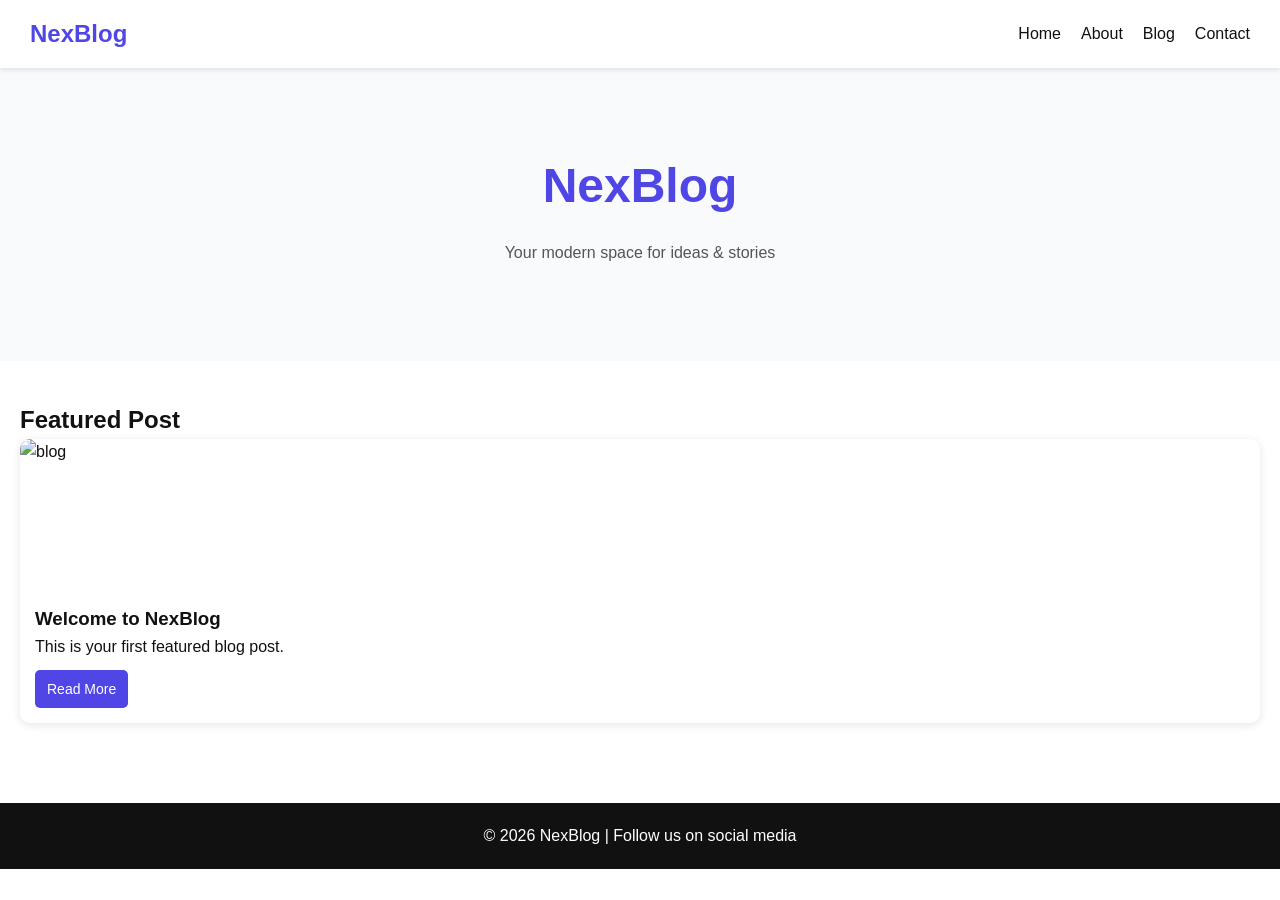
==== index.html @ 60da743f "Add files via upload" ====
<!DOCTYPE html>
<html lang="en">
<head>
  <meta charset="UTF-8">
  <meta name="viewport" content="width=device-width, initial-scale=1.0">
  <title>NexBlog</title>
  <style>
    /* RESET */
    *{margin:0;padding:0;box-sizing:border-box;font-family:Arial, sans-serif}

    body{background:#fff;color:#111;line-height:1.6}

    a{text-decoration:none;color:inherit}

    header{
      display:flex;justify-content:space-between;align-items:center;
      padding:15px 30px;background:#fff;box-shadow:0 2px 5px rgba(0,0,0,0.1);
      position:sticky;top:0;z-index:1000;
    }

    .logo{font-size:24px;font-weight:bold;color:#4f46e5}

    nav ul{display:flex;list-style:none;gap:20px}

    nav ul li a:hover{color:#4f46e5}

    .menu-toggle{display:none;cursor:pointer;font-size:22px}

    /* HERO */
    .hero{
      text-align:center;padding:80px 20px;background:#f9fafb;
    }

    .hero h1{font-size:48px;color:#4f46e5}
    .hero p{margin:15px 0;color:#555}

    /* BLOG GRID */
    .blog-section{padding:40px 20px}

    .blog-grid{
      display:grid;
      grid-template-columns:repeat(auto-fit,minmax(250px,1fr));
      gap:20px;
    }

    .card{
      border-radius:10px;overflow:hidden;box-shadow:0 2px 10px rgba(0,0,0,0.1);
      transition:0.3s;
    }

    .card:hover{transform:translateY(-5px)}

    .featured-card{max-width:100%;margin:0 auto}
    .featured-card img{width:100%;height:auto;object-fit:contain;display:block}

    .card img{width:100%;height:150px;object-fit:cover}

    .card-content{padding:15px}

    .btn{
      display:inline-block;margin-top:10px;padding:8px 12px;
      background:#4f46e5;color:#fff;border-radius:5px;font-size:14px;
    }

    /* PAGES */
    section{display:none}
    section.active{display:block}

    /* CONTACT */
    form{max-width:400px;margin:auto}

    input,textarea{
      width:100%;padding:10px;margin:10px 0;border:1px solid #ccc;border-radius:5px;
    }

    button{
      padding:10px;background:#4f46e5;color:#fff;border:none;border-radius:5px;cursor:pointer;
    }

    footer{
      text-align:center;padding:20px;background:#111;color:#fff;margin-top:40px;
    }

    /* RESPONSIVE */
    @media(max-width:768px){
      nav ul{display:none;flex-direction:column;background:#fff;position:absolute;top:60px;right:20px;padding:15px;box-shadow:0 2px 10px rgba(0,0,0,0.2)}
      nav ul.active{display:flex}
      .menu-toggle{display:block}
    }
  </style>
</head>
<body>

<header>
  <div class="logo">NexBlog</div>
  <nav>
    <div class="menu-toggle" onclick="toggleMenu()">☰</div>
    <ul id="menu">
      <li><a href="#" onclick="showPage('home')">Home</a></li>
      <li><a href="#" onclick="showPage('about')">About</a></li>
      <li><a href="#" onclick="showPage('blog')">Blog</a></li>
      <li><a href="#" onclick="showPage('contact')">Contact</a></li>
    </ul>
  </nav>
</header>

<!-- HOME -->
<section id="home" class="active">
  <div class="hero">
    <h1>NexBlog</h1>
    <p>Your modern space for ideas & stories</p>
  </div>

  <div class="blog-section">
    <h2>Featured Post</h2>
    <div class="card featured-card">
      <img src="https://picsum.photos/600/300" alt="blog">
      <div class="card-content">
        <h3>Welcome to NexBlog</h3>
        <p>This is your first featured blog post.</p>
        <a class="btn" onclick="openPost('Welcome to NexBlog','Full article content here...')">Read More</a>
      </div>
    </div>
  </div>
</section>

<!-- BLOG -->
<section id="blog">
  <div class="blog-section">
    <h2>Latest Blogs</h2>
    <div class="blog-grid" id="blogGrid"></div>
  </div>
</section>

<!-- SINGLE POST -->
<section id="post">
  <div class="blog-section">
    <h2 id="postTitle"></h2>
    <p id="postContent"></p>
  </div>
</section>

<!-- ABOUT -->
<section id="about">
  <div class="blog-section">
    <h2>About NexBlog</h2>
    <p>NexBlog is a modern blogging platform designed to share knowledge, ideas, and stories with a clean and minimal interface.</p>
  </div>
</section>

<!-- CONTACT -->
<section id="contact">
  <div class="blog-section">
    <h2>Contact Us</h2>
    <form onsubmit="return validateForm()">
      <input type="text" id="name" placeholder="Your Name">
      <input type="email" id="email" placeholder="Your Email">
      <textarea id="message" placeholder="Your Message"></textarea>
      <button type="submit">Send</button>
    </form>
  </div>
</section>

<footer>
  <p>© 2026 NexBlog | Follow us on social media</p>
</footer>

<script>
  function toggleMenu(){
    document.getElementById('menu').classList.toggle('active');
  }

  function showPage(page){
    document.querySelectorAll('section').forEach(sec=>sec.classList.remove('active'));
    document.getElementById(page).classList.add('active');
  }

  function openPost(title, content){
    document.getElementById('postTitle').innerText = title;
    document.getElementById('postContent').innerText = content;
    showPage('post');
  }

  function validateForm(){
    let name=document.getElementById('name').value;
    let email=document.getElementById('email').value;
    let message=document.getElementById('message').value;

    if(name=="" || email=="" || message==""){
      alert("All fields are required!");
      return false;
    }

    if(!email.includes('@')){
      alert("Enter valid email!");
      return false;
    }

    alert("Message sent successfully!");
    return true;
  }

  // Dynamic blog data
  const blogs=[
    {title:"Tech Trends 2026",desc:"Latest technology trends.",img:"https://picsum.photos/300/200"},
    {title:"Web Design Tips",desc:"Improve your UI skills.",img:"https://picsum.photos/301/200"},
    {title:"Freelancing Guide",desc:"Earn online easily.",img:"https://picsum.photos/302/200"}
  ];

  const grid=document.getElementById('blogGrid');

  blogs.forEach(blog=>{
    grid.innerHTML += `
      <div class="card">
        <img src="${blog.img}">
        <div class="card-content">
          <h3>${blog.title}</h3>
          <p>${blog.desc}</p>
          <a class="btn" onclick="openPost('${blog.title}','Full content for ${blog.title}')">Read More</a>
        </div>
      </div>
    `;
  });
</script>

</body>
</html>
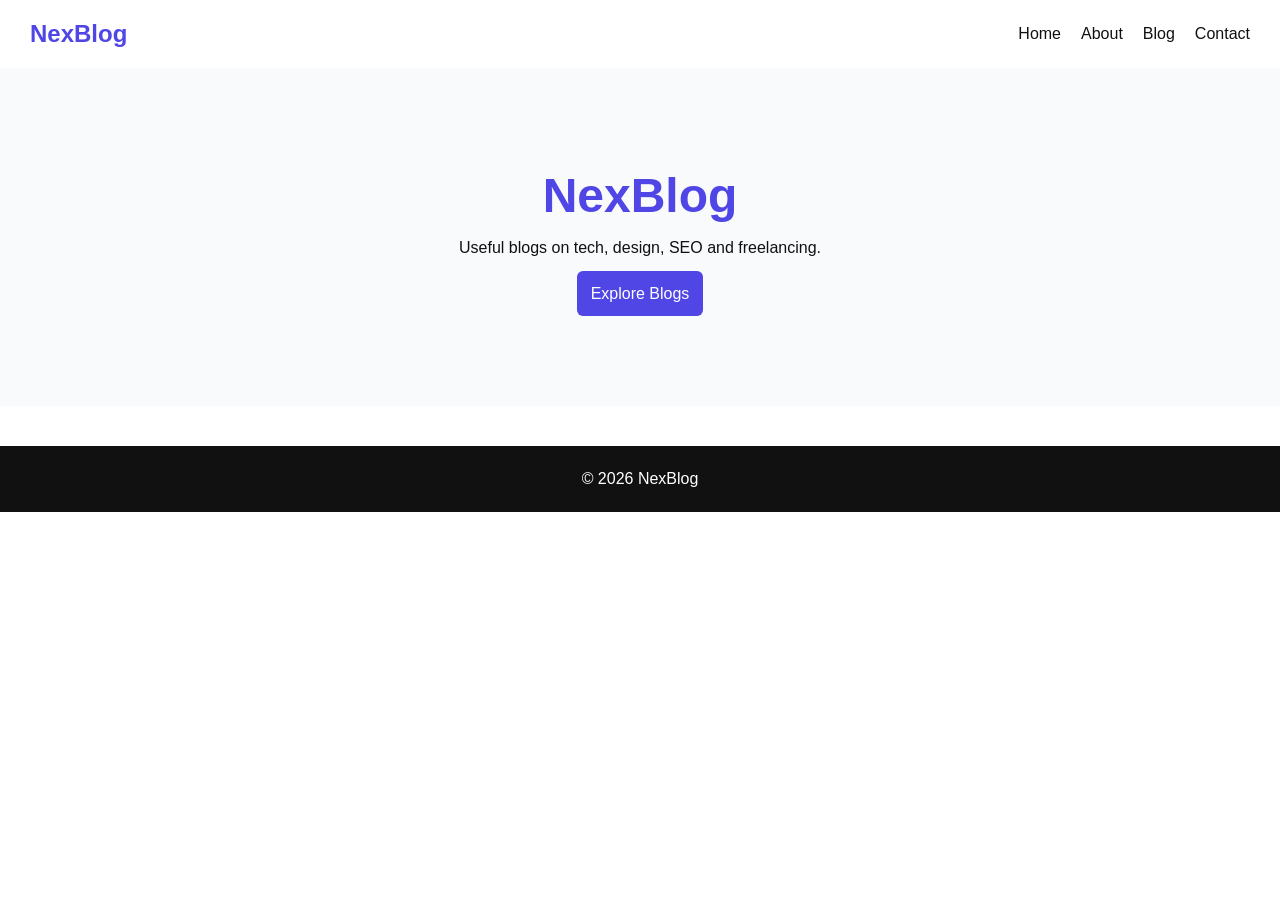
==== commit ab1daa3a: "technical seo updates" ====
--- a/index.html
+++ b/index.html
@@ -1,227 +1,36 @@
-<!DOCTYPE html>
-<html lang="en">
-<head>
-  <meta charset="UTF-8">
-  <meta name="viewport" content="width=device-width, initial-scale=1.0">
-  <title>NexBlog</title>
-  <style>
-    /* RESET */
-    *{margin:0;padding:0;box-sizing:border-box;font-family:Arial, sans-serif}
-
-    body{background:#fff;color:#111;line-height:1.6}
-
-    a{text-decoration:none;color:inherit}
-
-    header{
-      display:flex;justify-content:space-between;align-items:center;
-      padding:15px 30px;background:#fff;box-shadow:0 2px 5px rgba(0,0,0,0.1);
-      position:sticky;top:0;z-index:1000;
-    }
-
-    .logo{font-size:24px;font-weight:bold;color:#4f46e5}
-
-    nav ul{display:flex;list-style:none;gap:20px}
-
-    nav ul li a:hover{color:#4f46e5}
-
-    .menu-toggle{display:none;cursor:pointer;font-size:22px}
-
-    /* HERO */
-    .hero{
-      text-align:center;padding:80px 20px;background:#f9fafb;
-    }
-
-    .hero h1{font-size:48px;color:#4f46e5}
-    .hero p{margin:15px 0;color:#555}
-
-    /* BLOG GRID */
-    .blog-section{padding:40px 20px}
-
-    .blog-grid{
-      display:grid;
-      grid-template-columns:repeat(auto-fit,minmax(250px,1fr));
-      gap:20px;
-    }
-
-    .card{
-      border-radius:10px;overflow:hidden;box-shadow:0 2px 10px rgba(0,0,0,0.1);
-      transition:0.3s;
-    }
-
-    .card:hover{transform:translateY(-5px)}
-
-    .featured-card{max-width:100%;margin:0 auto}
-    .featured-card img{width:100%;height:auto;object-fit:contain;display:block}
-
-    .card img{width:100%;height:150px;object-fit:cover}
-
-    .card-content{padding:15px}
-
-    .btn{
-      display:inline-block;margin-top:10px;padding:8px 12px;
-      background:#4f46e5;color:#fff;border-radius:5px;font-size:14px;
-    }
-
-    /* PAGES */
-    section{display:none}
-    section.active{display:block}
-
-    /* CONTACT */
-    form{max-width:400px;margin:auto}
-
-    input,textarea{
-      width:100%;padding:10px;margin:10px 0;border:1px solid #ccc;border-radius:5px;
-    }
-
-    button{
-      padding:10px;background:#4f46e5;color:#fff;border:none;border-radius:5px;cursor:pointer;
-    }
-
-    footer{
-      text-align:center;padding:20px;background:#111;color:#fff;margin-top:40px;
-    }
-
-    /* RESPONSIVE */
-    @media(max-width:768px){
-      nav ul{display:none;flex-direction:column;background:#fff;position:absolute;top:60px;right:20px;padding:15px;box-shadow:0 2px 10px rgba(0,0,0,0.2)}
-      nav ul.active{display:flex}
-      .menu-toggle{display:block}
-    }
-  </style>
-</head>
-<body>
-
-<header>
-  <div class="logo">NexBlog</div>
-  <nav>
-    <div class="menu-toggle" onclick="toggleMenu()">☰</div>
-    <ul id="menu">
-      <li><a href="#" onclick="showPage('home')">Home</a></li>
-      <li><a href="#" onclick="showPage('about')">About</a></li>
-      <li><a href="#" onclick="showPage('blog')">Blog</a></li>
-      <li><a href="#" onclick="showPage('contact')">Contact</a></li>
-    </ul>
-  </nav>
-</header>
-
-<!-- HOME -->
-<section id="home" class="active">
-  <div class="hero">
-    <h1>NexBlog</h1>
-    <p>Your modern space for ideas & stories</p>
-  </div>
-
-  <div class="blog-section">
-    <h2>Featured Post</h2>
-    <div class="card featured-card">
-      <img src="https://picsum.photos/600/300" alt="blog">
-      <div class="card-content">
-        <h3>Welcome to NexBlog</h3>
-        <p>This is your first featured blog post.</p>
-        <a class="btn" onclick="openPost('Welcome to NexBlog','Full article content here...')">Read More</a>
-      </div>
-    </div>
-  </div>
-</section>
-
-<!-- BLOG -->
-<section id="blog">
-  <div class="blog-section">
-    <h2>Latest Blogs</h2>
-    <div class="blog-grid" id="blogGrid"></div>
-  </div>
-</section>
-
-<!-- SINGLE POST -->
-<section id="post">
-  <div class="blog-section">
-    <h2 id="postTitle"></h2>
-    <p id="postContent"></p>
-  </div>
-</section>
-
-<!-- ABOUT -->
-<section id="about">
-  <div class="blog-section">
-    <h2>About NexBlog</h2>
-    <p>NexBlog is a modern blogging platform designed to share knowledge, ideas, and stories with a clean and minimal interface.</p>
-  </div>
-</section>
-
-<!-- CONTACT -->
-<section id="contact">
-  <div class="blog-section">
-    <h2>Contact Us</h2>
-    <form onsubmit="return validateForm()">
-      <input type="text" id="name" placeholder="Your Name">
-      <input type="email" id="email" placeholder="Your Email">
-      <textarea id="message" placeholder="Your Message"></textarea>
-      <button type="submit">Send</button>
-    </form>
-  </div>
-</section>
-
-<footer>
-  <p>© 2026 NexBlog | Follow us on social media</p>
-</footer>
-
-<script>
-  function toggleMenu(){
-    document.getElementById('menu').classList.toggle('active');
-  }
-
-  function showPage(page){
-    document.querySelectorAll('section').forEach(sec=>sec.classList.remove('active'));
-    document.getElementById(page).classList.add('active');
-  }
-
-  function openPost(title, content){
-    document.getElementById('postTitle').innerText = title;
-    document.getElementById('postContent').innerText = content;
-    showPage('post');
-  }
-
-  function validateForm(){
-    let name=document.getElementById('name').value;
-    let email=document.getElementById('email').value;
-    let message=document.getElementById('message').value;
-
-    if(name=="" || email=="" || message==""){
-      alert("All fields are required!");
-      return false;
-    }
-
-    if(!email.includes('@')){
-      alert("Enter valid email!");
-      return false;
-    }
-
-    alert("Message sent successfully!");
-    return true;
-  }
-
-  // Dynamic blog data
-  const blogs=[
-    {title:"Tech Trends 2026",desc:"Latest technology trends.",img:"https://picsum.photos/300/200"},
-    {title:"Web Design Tips",desc:"Improve your UI skills.",img:"https://picsum.photos/301/200"},
-    {title:"Freelancing Guide",desc:"Earn online easily.",img:"https://picsum.photos/302/200"}
-  ];
-
-  const grid=document.getElementById('blogGrid');
-
-  blogs.forEach(blog=>{
-    grid.innerHTML += `
-      <div class="card">
-        <img src="${blog.img}">
-        <div class="card-content">
-          <h3>${blog.title}</h3>
-          <p>${blog.desc}</p>
-          <a class="btn" onclick="openPost('${blog.title}','Full content for ${blog.title}')">Read More</a>
-        </div>
-      </div>
-    `;
-  });
-</script>
-
-</body>
-</html>
+<!DOCTYPE html>
+<html lang="en">
+<head>
+  <meta charset="UTF-8">
+  <meta name="viewport" content="width=device-width, initial-scale=1.0">
+  <title>NexBlog | Modern Blog for Tech, Web Design & Freelancing</title>
+  <meta name="description" content="NexBlog shares practical articles on technology, web design, SEO, and freelancing.">
+  <meta name="robots" content="index, follow">
+  <link rel="canonical" href="https://shahjahanblogs.netlify.app/">
+  <link rel="stylesheet" href="style.css">
+</head>
+<body>
+<header>
+  <div class="logo"><a href="index.html">NexBlog</a></div>
+  <nav>
+    <ul>
+      <li><a href="index.html">Home</a></li>
+      <li><a href="about.html">About</a></li>
+      <li><a href="blog.html">Blog</a></li>
+      <li><a href="contact.html">Contact</a></li>
+    </ul>
+  </nav>
+</header>
+
+<main>
+  <section class="hero">
+    <h1>NexBlog</h1>
+    <p>Useful blogs on tech, design, SEO and freelancing.</p>
+    <a class="btn" href="blog.html">Explore Blogs</a>
+  </section>
+</main>
+
+<footer>© 2026 NexBlog</footer>
+<script src="script.js"></script>
+</body>
+</html>
--- a/style.css
+++ b/style.css
@@ -0,0 +1,107 @@
+*{
+  margin:0;
+  padding:0;
+  box-sizing:border-box;
+  font-family:Arial,sans-serif;
+}
+
+body{
+  line-height:1.6;
+  color:#111;
+  background:#fff;
+}
+
+a{
+  text-decoration:none;
+  color:inherit;
+}
+
+header{
+  display:flex;
+  justify-content:space-between;
+  align-items:center;
+  padding:15px 30px;
+  box-shadow:0 2px 5px rgba(0,0,0,.08);
+}
+
+nav ul{
+  display:flex;
+  gap:20px;
+  list-style:none;
+}
+
+.logo{
+  font-size:24px;
+  font-weight:bold;
+  color:#4f46e5;
+}
+
+.hero{
+  text-align:center;
+  padding:90px 20px;
+  background:#f9fafb;
+}
+
+.hero h1{
+  font-size:48px;
+  color:#4f46e5;
+}
+
+.container{
+  max-width:900px;
+  margin:auto;
+  padding:40px 20px;
+}
+
+.blog-grid{
+  display:grid;
+  grid-template-columns:repeat(auto-fit,minmax(240px,1fr));
+  gap:20px;
+}
+
+.card{
+  padding:20px;
+  border-radius:10px;
+  box-shadow:0 2px 8px rgba(0,0,0,.08);
+}
+
+.btn,
+button{
+  display:inline-block;
+  background:#4f46e5;
+  color:#fff;
+  padding:10px 14px;
+  border:none;
+  border-radius:6px;
+  margin-top:10px;
+  cursor:pointer;
+}
+
+input,
+textarea{
+  width:100%;
+  padding:10px;
+  margin:10px 0;
+  border:1px solid #ccc;
+  border-radius:6px;
+}
+
+footer{
+  text-align:center;
+  padding:20px;
+  margin-top:40px;
+  background:#111;
+  color:#fff;
+}
+
+@media(max-width:768px){
+  header{
+    flex-direction:column;
+    gap:10px;
+  }
+
+  nav ul{
+    flex-wrap:wrap;
+    justify-content:center;
+  }
+}
